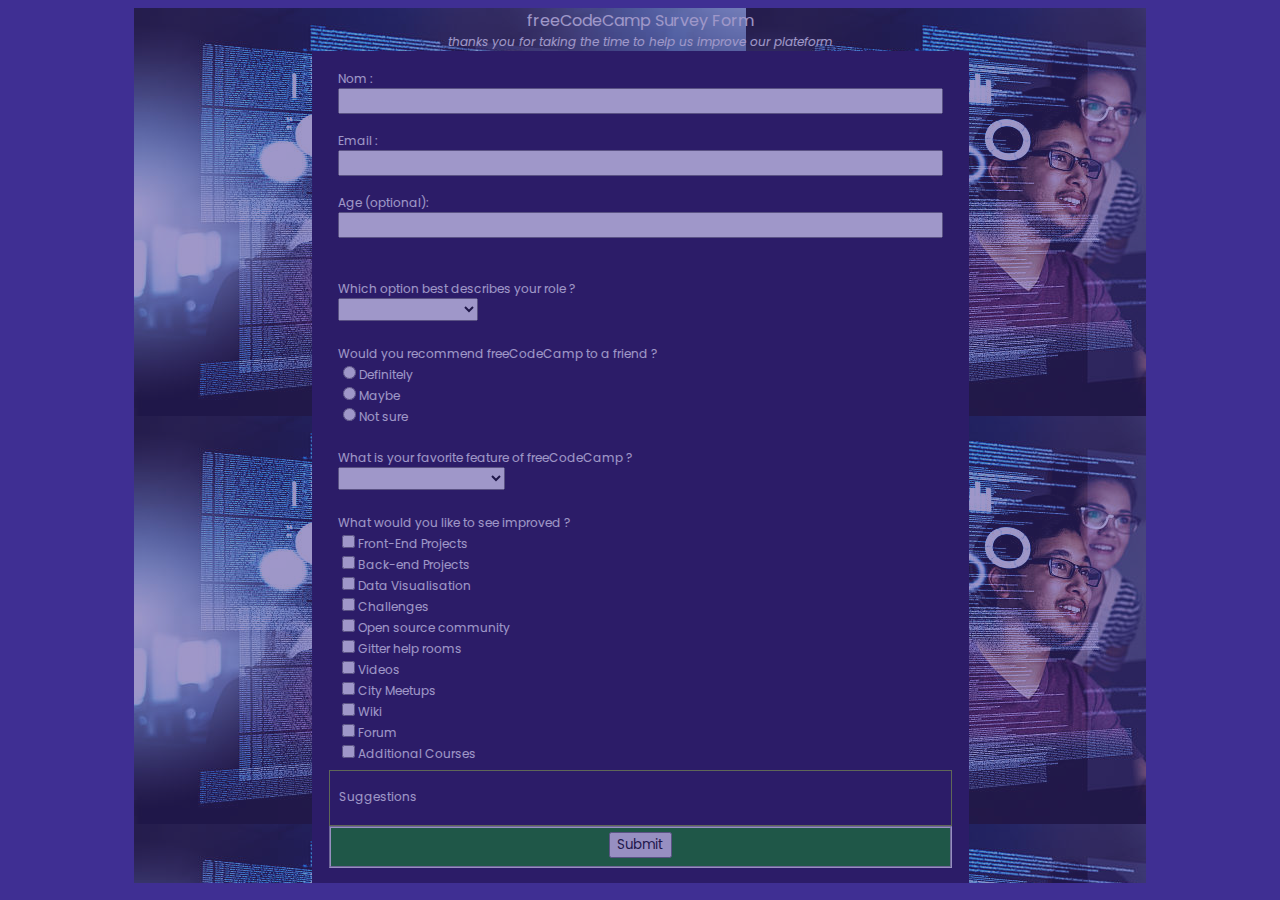
==== _bonus/index.html @ 12e51afe "Commit init bonus" ====
<!DOCTYPE html>
<html lang="fr">

    <head>
        <meta charset="UTF-8">
        <!-- <meta http-equiv="X-UA-Compatible" content="IE=edge"> -->
        <meta name="viewport" content="width=device-width, initial-scale=1.0">
        <link rel="stylesheet" href="style/style.css" type="text/css">

        <title>Formulaire Bonus</title>
    </head>

    <body>
        

        <main>
            <div class="fond">
                
                <div class="titre">
                    <p>freeCodeCamp Survey Form</p>
                    <p class="sous_titre">thanks you for taking the time to help us improve our plateform</p>
                </div>

                <div class="formulaire">

                    <form  method="post" action ="action.php">

                        <fieldset class="infos_generales">

                            <label for="nom">Nom :</label>
                            <br>
                            <input type="text" id="nom" name="nom" size="50px">
                            <br>
                            <br>

                            <label for="email">Email :</label>
                            <br>
                            <input type="email" id="email" name="email" size="50px">
                            <br>
                            <br>

                            <label for="age">Age <span>(optional)</span>:</label>
                            <br>
                            <input type="integer" id="age" name="age" size="50px">
                            <br>
                            <br>  

                        </fieldset>

                        <fieldset class="current_role">
                            <p class ="para_fieldset">Which option best describes your role ? </p>
                            <select id="role" name="role" placeholder="Select current role" width="100px">
                                <option value="vide"></option>
                                <option value="manager">Manager</option>
                                <option value="front">Developper Front</option>
                                <option value="back">Developper back</option>
                                <option value="full">Developper full</option>
                            </select>

                        </fieldset>

                        <fieldset class="recommend">
                            <p class ="para_fieldset">Would you recommend freeCodeCamp to a friend ?</p>
                            <input type="radio" name="recommandation" value ="Oui">Definitely<br>
                            <input type="radio" name="recommandation" value ="Non">Maybe<br>
                            <input type="radio" name="recommandation" value ="Pas du tout">Not sure<br>

                        </fieldset>

                        <fieldset class="favorite_feature">
                            <p class ="para_fieldset">What is your favorite feature of freeCodeCamp ?</p>
                            <select id="favorite" name="favorite" placeholder="Select feature" width="100px">
                                <option value="vide"></option>
                                <option value="design">Design</option>
                                <option value="map">Carte intéractive</option>
                                <option value="ux">Expérience Utilisateur</option>
                            </select>
                        </fieldset>

                        <fieldset class="improvements">
                            <p class ="para_fieldset">What would you like to see improved ?</p>
                            <input type="checkbox" name="cb_front" value ="front_improv">Front-End Projects<br>
                            <input type="checkbox" name="cb_back" value ="back_improv">Back-end Projects<br>
                            <input type="checkbox" name="cb_visual" value ="improv_visual">Data Visualisation<br>
                            <input type="checkbox" name="cb_chall" value ="improv_chall">Challenges<br>
                            <input type="checkbox" name="cb_open" value ="improv_open">Open source community<br>
                            <input type="checkbox" name="cb_gitter" value ="improv_gitter">Gitter help rooms<br>
                            <input type="checkbox" name="cb_vid" value ="improv_vid">Videos<br>
                            <input type="checkbox" name="cb_meet" value ="improv_meet">City Meetups<br>
                            <input type="checkbox" name="cb_wiki" value ="improv_wiki">Wiki<br>
                            <input type="checkbox" name="cb_forum" value ="improv_forum">Forum<br>
                            <input type="checkbox" name="cb_add_courses" value ="improv_add_courses">Additional Courses<br>

                        </fieldset>

                        <fieldset class="suggestions">
                            <p>Suggestions</p>
                        </fieldset>

                        <fieldset class="submit">
                            <input type="submit" value="Submit">
                        </fieldset>

                    </form>

                </div>

            </div>

    
        </main>

        <footer>
            
        </footer>
    </body>

</html>
---- _bonus/style/style.css ----
@import url('https://fonts.googleapis.com/css2?family=Poppins:ital,wght@0,100;0,200;0,300;0,400;0,500;0,600;0,700;0,800;0,900;1,100;1,200;1,300;1,400;1,500;1,600;1,700;1,800;1,900&display=swap');
*{
    font-family: 'Poppins', cursive;
}
body{
    background-color: rgb(63, 47, 147);
    /*opacity:0.2;*/
    color : white;
    text-align: center;
    
}

main{
    display: flex;
    flex-direction: column;
    align-items: center;
    justify-content: center;
}

.fond{
    background-image: url("../images/people_3.jpg");
    opacity:0.5;
    background-color:red ;
    width: 80%;
    display: flex;
    flex-direction: column;
    align-items: center;
}


.titre{
    /*text-align: center;*/
    color : white;
    font-size: 16px;
}

.titre p {
    margin:0 auto;
}
.sous_titre{
    font-style: italic;
    font-size: 12px;
    margin-top: 5px;
    margin-bottom: 15px;
}

.formulaire{
    /*display: flex  ;
    flex-direction: column;
    width:30vw;*/
    background-color: rgb(27, 10, 62);
    padding:15px;
    opacity:1;
}

.infos_generales{
    border:none;
    text-align: left;
    font-size: 12px;
}   


.current_role{
    border:none;
    text-align: left;
    font-size: 12px;
}

.para_fieldset {
    margin-bottom:0;
}

.recommend{
    border:none;
    text-align: left;
    font-size: 12px;
}

.favorite_feature{
    border:none;
    text-align: left;
    font-size: 12px;

}

.improvements{
    border:1px  solid rgb(29, 122, 159);
    text-align: left;
    font-size: 12px;
    border:none;
}


.suggestions{
    border:1px  solid rgb(127, 159, 29);
    text-align: left;
    font-size: 12px;
}
.submit{
    background-color: green;
    text-align: center;
    font-size: 12px;
}
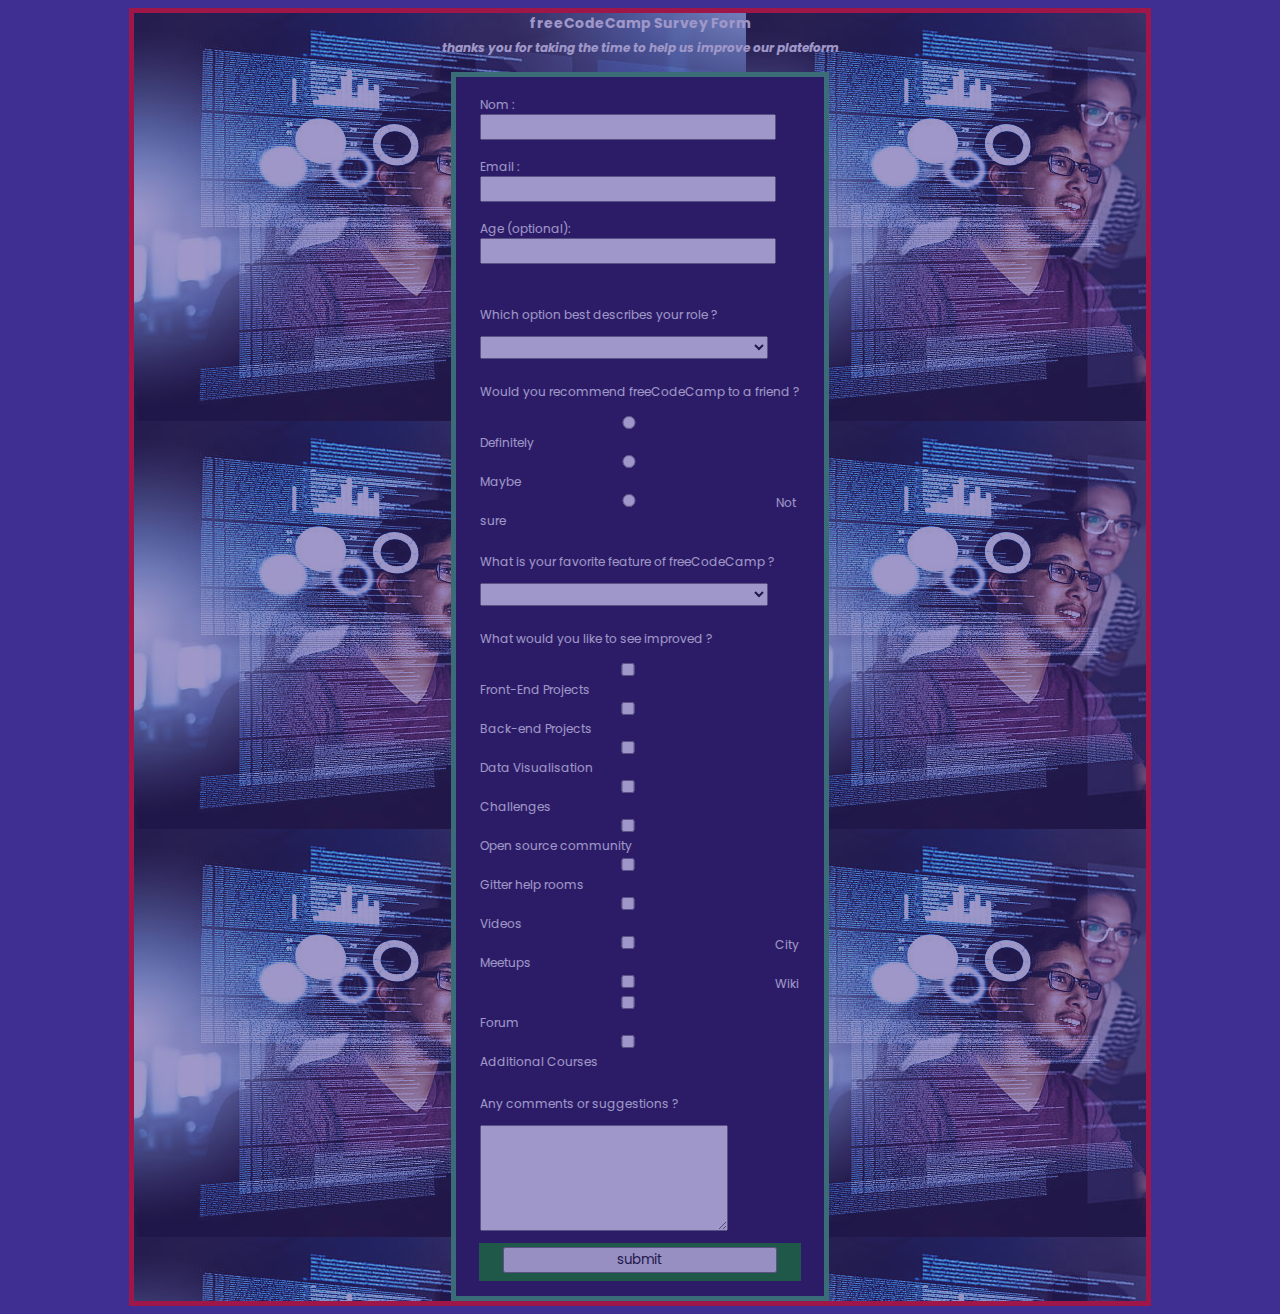
==== commit c38c4740: "commit - pdt redaction Titre Pro" ====
--- a/_bonus/index.html
+++ b/_bonus/index.html
@@ -11,108 +11,109 @@
     </head>
 
     <body>
-        
+        <div class="fond">   
+            <header>
+                <h1>freeCodeCamp Survey Form</h1>
+                <h3 class="sous_titre">thanks you for taking the time to help us improve our plateform</h3>
+            </header>
 
-        <main>
-            <div class="fond">
-                
-                <div class="titre">
-                    <p>freeCodeCamp Survey Form</p>
-                    <p class="sous_titre">thanks you for taking the time to help us improve our plateform</p>
-                </div>
+            <main>                        
+                <form  method="post" action ="action.php">
 
-                <div class="formulaire">
+                    <fieldset class="form_resp">
+                        <!--
+                        <div class="col_25">
+                            <label for="nom">Nom :</label>
+                        </div>
+                        <br>
+                        <div class="col_75">
+                            <input type="text" id="nom" name="nom">
+                        </div>
+                        <br>
+                        <br> -->
 
-                    <form  method="post" action ="action.php">
+                        <label for="nom">Nom :</label>
+                        <br>
+                        <input type="text" id="nom" name="nom">
+                        <br>
+                        <br>
 
-                        <fieldset class="infos_generales">
+                        <label for="email">Email :</label>
+                        <br>
+                        <input type="email" id="email" name="email">
+                        <br>
+                        <br>
 
-                            <label for="nom">Nom :</label>
-                            <br>
-                            <input type="text" id="nom" name="nom" size="50px">
-                            <br>
-                            <br>
+                        <label for="age">Age <span>(optional)</span>:</label>
+                        <br>
+                        <input type="integer" id="age" name="age">
+                        <br>
+                        <br>  
 
-                            <label for="email">Email :</label>
-                            <br>
-                            <input type="email" id="email" name="email" size="50px">
-                            <br>
-                            <br>
+                    </fieldset>
 
-                            <label for="age">Age <span>(optional)</span>:</label>
-                            <br>
-                            <input type="integer" id="age" name="age" size="50px">
-                            <br>
-                            <br>  
+                    <fieldset>
+                        <p class ="para_fieldset">Which option best describes your role ? </p>
+                        <select id="role" name="role" placeholder="Select current role" width="100px">
+                            <option value="vide"></option>
+                            <option value="manager">Manager</option>
+                            <option value="front">Developper Front</option>
+                            <option value="back">Developper back</option>
+                            <option value="full">Developper full</option>
+                        </select>
 
-                        </fieldset>
+                    </fieldset>
 
-                        <fieldset class="current_role">
-                            <p class ="para_fieldset">Which option best describes your role ? </p>
-                            <select id="role" name="role" placeholder="Select current role" width="100px">
-                                <option value="vide"></option>
-                                <option value="manager">Manager</option>
-                                <option value="front">Developper Front</option>
-                                <option value="back">Developper back</option>
-                                <option value="full">Developper full</option>
-                            </select>
+                    <fieldset>
+                        <p class ="para_fieldset">Would you recommend freeCodeCamp to a friend ?</p>
+                        <input type="radio" name="recommandation" value ="Oui">Definitely<br>
+                        <input type="radio" name="recommandation" value ="Non">Maybe<br>
+                        <input type="radio" name="recommandation" value ="Pas du tout">Not sure<br>
 
-                        </fieldset>
+                    </fieldset>
 
-                        <fieldset class="recommend">
-                            <p class ="para_fieldset">Would you recommend freeCodeCamp to a friend ?</p>
-                            <input type="radio" name="recommandation" value ="Oui">Definitely<br>
-                            <input type="radio" name="recommandation" value ="Non">Maybe<br>
-                            <input type="radio" name="recommandation" value ="Pas du tout">Not sure<br>
+                    <fieldset>
+                        <p class ="para_fieldset">What is your favorite feature of freeCodeCamp ?</p>
+                        <select id="favorite" name="favorite" placeholder="Select feature" width="100px">
+                            <option value="vide"></option>
+                            <option value="design">Design</option>
+                            <option value="map">Carte intéractive</option>
+                            <option value="ux">Expérience Utilisateur</option>
+                        </select>
+                    </fieldset>
 
-                        </fieldset>
+                    <fieldset>
+                        <p class ="para_fieldset">What would you like to see improved ?</p>
+                        <input type="checkbox" name="cb_front" id="cb" value ="front_improv">Front-End Projects<br>
+                        <input type="checkbox" name="cb_back" id="cb"value ="back_improv">Back-end Projects<br>
+                        <input type="checkbox" name="cb_visual" id="cb" value ="improv_visual">Data Visualisation<br>
+                        <input type="checkbox" name="cb_chall" id="cb" value ="improv_chall">Challenges<br>
+                        <input type="checkbox" name="cb_open" id="cb" value ="improv_open">Open source community<br>
+                        <input type="checkbox" name="cb_gitter" id="cb" value ="improv_gitter">Gitter help rooms<br>
+                        <input type="checkbox" name="cb_vid" id="cb" value ="improv_vid">Videos<br>
+                        <input type="checkbox" name="cb_meet" id="cb" value ="improv_meet">City Meetups<br>
+                        <input type="checkbox" name="cb_wiki" id="cb" value ="improv_wiki">Wiki<br>
+                        <input type="checkbox" name="cb_forum" id="cb" value ="improv_forum">Forum<br>
+                        <input type="checkbox" name="cb_add_courses" id="cb" value ="improv_add_courses">Additional Courses<br>
 
-                        <fieldset class="favorite_feature">
-                            <p class ="para_fieldset">What is your favorite feature of freeCodeCamp ?</p>
-                            <select id="favorite" name="favorite" placeholder="Select feature" width="100px">
-                                <option value="vide"></option>
-                                <option value="design">Design</option>
-                                <option value="map">Carte intéractive</option>
-                                <option value="ux">Expérience Utilisateur</option>
-                            </select>
-                        </fieldset>
+                    </fieldset>
 
-                        <fieldset class="improvements">
-                            <p class ="para_fieldset">What would you like to see improved ?</p>
-                            <input type="checkbox" name="cb_front" value ="front_improv">Front-End Projects<br>
-                            <input type="checkbox" name="cb_back" value ="back_improv">Back-end Projects<br>
-                            <input type="checkbox" name="cb_visual" value ="improv_visual">Data Visualisation<br>
-                            <input type="checkbox" name="cb_chall" value ="improv_chall">Challenges<br>
-                            <input type="checkbox" name="cb_open" value ="improv_open">Open source community<br>
-                            <input type="checkbox" name="cb_gitter" value ="improv_gitter">Gitter help rooms<br>
-                            <input type="checkbox" name="cb_vid" value ="improv_vid">Videos<br>
-                            <input type="checkbox" name="cb_meet" value ="improv_meet">City Meetups<br>
-                            <input type="checkbox" name="cb_wiki" value ="improv_wiki">Wiki<br>
-                            <input type="checkbox" name="cb_forum" value ="improv_forum">Forum<br>
-                            <input type="checkbox" name="cb_add_courses" value ="improv_add_courses">Additional Courses<br>
+                    <fieldset>
+                        <p class ="para_fieldset">Any comments or suggestions ?</p>
+                        <textarea name="comments" cols="20" rows="5"> </textarea>
+                    </fieldset>
 
-                        </fieldset>
+                    <fieldset class="submit">
+                        <input type="submit" value="submit">
+                    </fieldset>
 
-                        <fieldset class="suggestions">
-                            <p>Suggestions</p>
-                        </fieldset>
+                </form>
+            </main>
 
-                        <fieldset class="submit">
-                            <input type="submit" value="Submit">
-                        </fieldset>
-
-                    </form>
-
-                </div>
-
-            </div>
-
-    
-        </main>
-
-        <footer>
-            
-        </footer>
+            <footer>
+                <!--Pas de footer -->
+            </footer>
+        </div>
     </body>
 
 </html>
--- a/_bonus/style/style.css
+++ b/_bonus/style/style.css
@@ -2,102 +2,102 @@
 *{
     font-family: 'Poppins', cursive;
 }
+
 body{
-    background-color: rgb(63, 47, 147);
-    /*opacity:0.2;*/
-    color : white;
-    text-align: center;
-    
-}
-
-main{
     display: flex;
     flex-direction: column;
     align-items: center;
-    justify-content: center;
+    background-color: rgb(63, 47, 147);
+    /*opacity:0.2;*/
+    color : white;       
 }
 
+
+/* Balises du fond*/
 .fond{
     background-image: url("../images/people_3.jpg");
     opacity:0.5;
-    background-color:red ;
     width: 80%;
     display: flex;
     flex-direction: column;
     align-items: center;
+    text-align: center;
+    border: 5px red solid;
 }
 
-
-.titre{
-    /*text-align: center;*/
-    color : white;
-    font-size: 16px;
+/* Balises du header*/
+.header{
+    color : white;    
 }
-
-.titre p {
+h1 {
+    font-size:14px;
     margin:0 auto;
 }
-.sous_titre{
+h3 {
     font-style: italic;
-    font-size: 12px;
+    font-size:12px;
     margin-top: 5px;
     margin-bottom: 15px;
 }
 
-.formulaire{
+/* balises du main*/
+/*main{
+    display: flex;
+    flex-direction: column;
+    align-items: center;
+}*/
+
+form{
     /*display: flex  ;
     flex-direction: column;
-    width:30vw;*/
+    align-items: center;*/
+    /*width:30vw;*/
     background-color: rgb(27, 10, 62);
     padding:15px;
     opacity:1;
+    border: 5px rgb(56, 171, 94) solid;
 }
-
-.infos_generales{
-    border:none;
-    text-align: left;
-    font-size: 12px;
-}   
-
-
-.current_role{
+fieldset{
+    display: block;
+    margin: auto;
     border:none;
     text-align: left;
     font-size: 12px;
 }
 
-.para_fieldset {
-    margin-bottom:0;
+/*.form_resp {
+    width:75%;
+    float: left;
+}*/
+
+label{
+    display: inline-block;
+}
+/*
+.col_25{
+    width:25%;
+    float:left;
+}
+.col_75 {
+    float:left;
+    width:75%;
+}
+*/
+input, select {
+    width: 90%; /* C'est cette propriété qui fait déconner les checkbox et les radio*/
+}
+#cb {
+    text-align: left; /* ne fonctionne pas, ni le float:left*/
 }
 
-.recommend{
-    border:none;
-    text-align: left;
-    font-size: 12px;
-}
-
-.favorite_feature{
-    border:none;
-    text-align: left;
-    font-size: 12px;
-
-}
-
-.improvements{
-    border:1px  solid rgb(29, 122, 159);
-    text-align: left;
-    font-size: 12px;
-    border:none;
-}
-
-
-.suggestions{
-    border:1px  solid rgb(127, 159, 29);
-    text-align: left;
-    font-size: 12px;
+textarea {
+    cursor: pointer;
 }
 .submit{
-    background-color: green;
+    background: green;
+    font-size: 12px;
+    margin-left: 8px;
     text-align: center;
-    font-size: 12px;
+    color:white;   
+    width :90%; 
 }